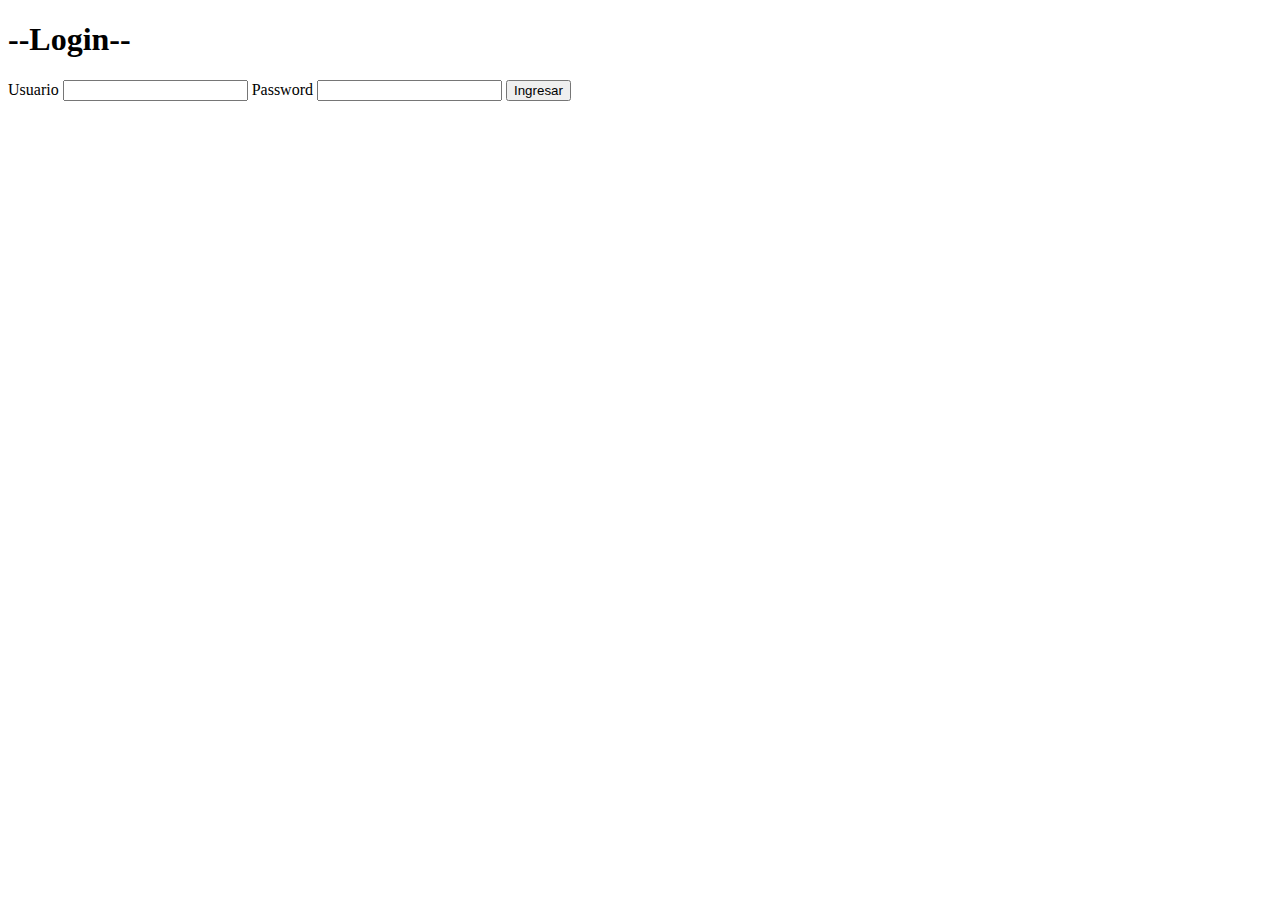
==== cajero/index.html @ 50e7aff3 "logica" ====
<!DOCTYPE html>
<html lang="en">
<head>
    <meta charset="UTF-8">
    <meta http-equiv="X-UA-Compatible" content="IE=edge">
    <meta name="viewport" content="width=device-width, initial-scale=1.0">
   
    <title>Document</title>
</head>
<body>
   
   
   
  

    <form action="" >
    <h1>--Login--</h1> 

    <label for="">Usuario</label>
     <input type="text" name="user" id="">

     <label for= "">Password</label>
     <input type="password" name="pass" id="">

     <input  type="button" value="Ingresar" onclick="login(this.form)" >
    </form>

    
     



    
<script src="cajero.js"></script>
</body>
</html>
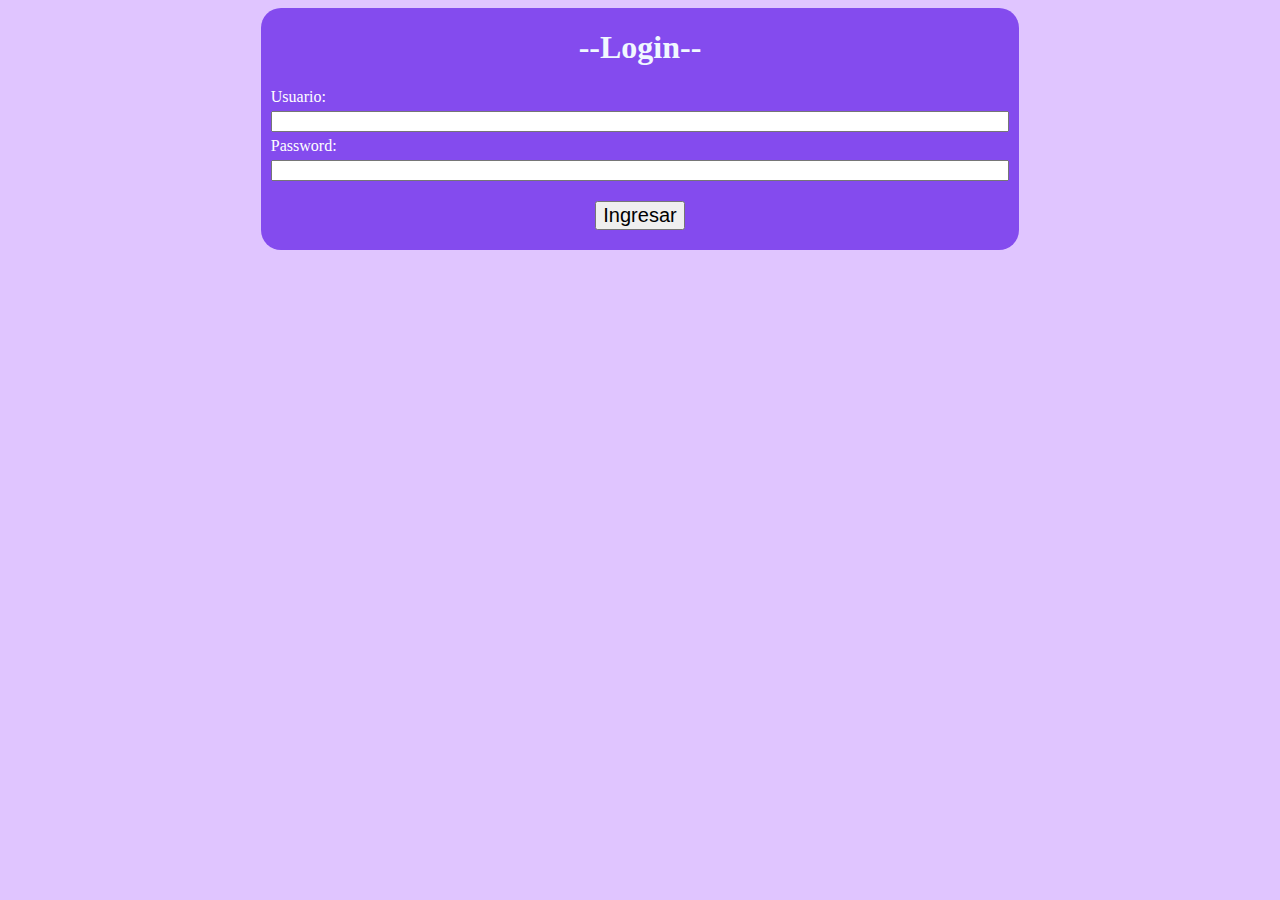
==== commit 273e4d3b: "final" ====
--- a/cajero/index.html
+++ b/cajero/index.html
@@ -4,7 +4,7 @@
     <meta charset="UTF-8">
     <meta http-equiv="X-UA-Compatible" content="IE=edge">
     <meta name="viewport" content="width=device-width, initial-scale=1.0">
-   
+    <link rel="stylesheet" href="style.css">
     <title>Document</title>
 </head>
 <body>
@@ -13,16 +13,19 @@
    
   
 
-    <form action="" >
-    <h1>--Login--</h1> 
+    <form action="" id="container">
+    <h1 id="login">--Login--</h1> 
 
-    <label for="">Usuario</label>
-     <input type="text" name="user" id="">
+    <section id="userData">
+    <label for="">Usuario:</label>
+     <input type="text" name="user" id="Usuario">
 
-     <label for= "">Password</label>
+     <label for= "">Password:</label>
      <input type="password" name="pass" id="">
-
-     <input  type="button" value="Ingresar" onclick="login(this.form)" >
+    </section>
+    <div id="loginButton">
+     <input  type="button" value="Ingresar" onclick="login(this.form)" id="logButton">
+    </div>
     </form>
 
     
--- a/cajero/style.css
+++ b/cajero/style.css
@@ -0,0 +1,43 @@
+
+body{
+   
+   display: flex;
+    justify-content: center;
+    align-items: center;
+    background-color: rgb(224, 197, 255);
+    
+}
+
+#container{
+    width: 60%;
+    height: 60%;
+    border-radius: 20px;
+    background-color: rgb(132, 75, 238);
+}
+
+#login{
+    
+    color: aliceblue;
+    text-align: center;
+    display: block;
+}
+
+#userData{
+    margin: 0px 10px 0px 10px;
+    color:white;
+    display: grid;
+    gap: 5px;
+}
+#loginButton{
+    font-size:  20px;
+    margin: 10px;
+    display: flex;
+    justify-content: center;
+}
+#logButton{
+    
+    margin: 10px;
+    font-size: 20px;
+}
+/* estilo de principal*/
+
